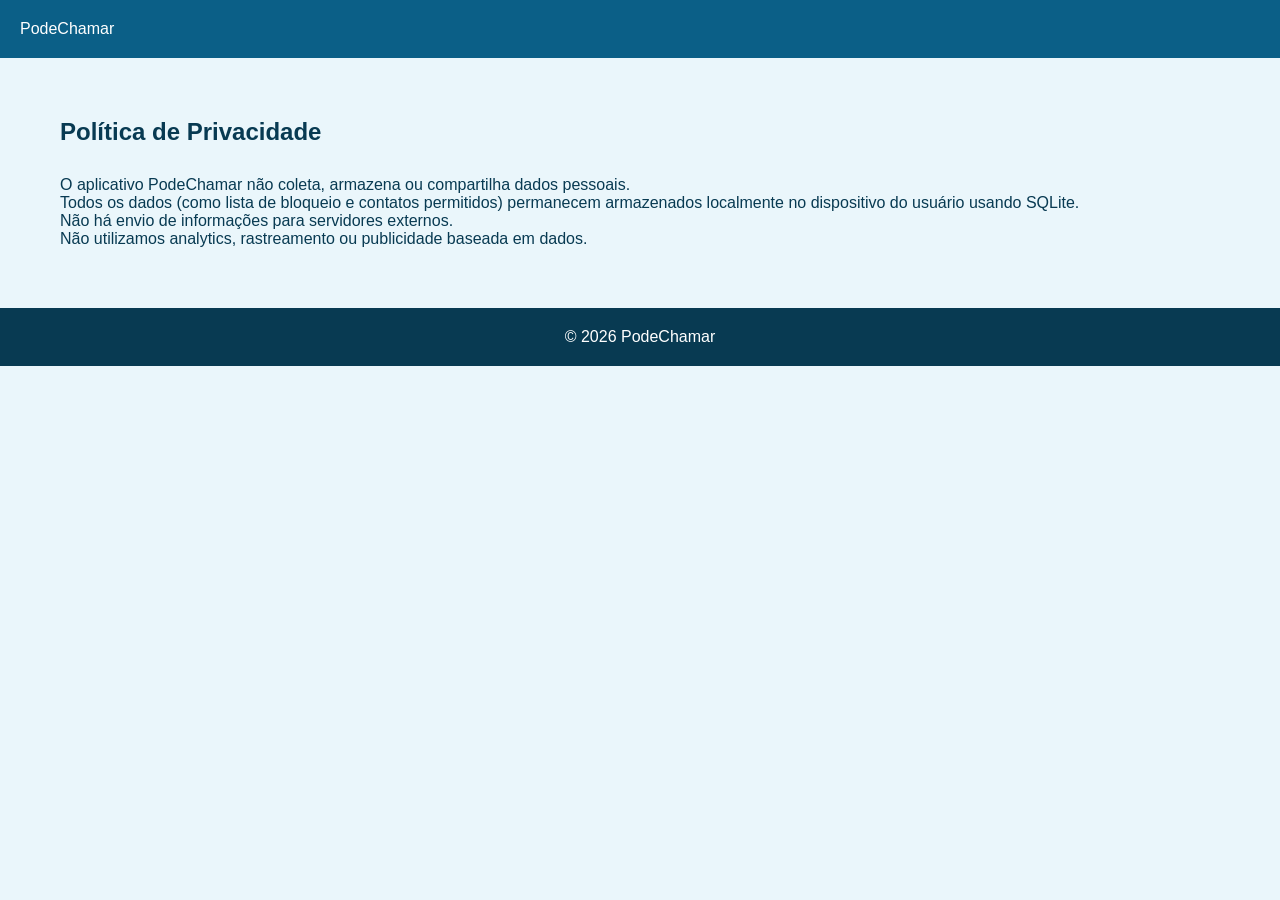
==== politica-privacidade.html @ dd038b13 "atualização de arquivos e inserção de imagens" ====
<!DOCTYPE html>
<html lang="pt-br">
<head>
  <meta charset="UTF-8">
  <title>Política de Privacidade</title>
  <link rel="stylesheet" href="style.css">
</head>

<body>

<header class="header">
  <div class="logo">PodeChamar</div>
</header>

<section class="section">
  <h2>Política de Privacidade</h2>

  <p>O aplicativo PodeChamar não coleta, armazena ou compartilha dados pessoais.</p>

  <p>Todos os dados (como lista de bloqueio e contatos permitidos) permanecem armazenados localmente no dispositivo do usuário usando SQLite.</p>

  <p>Não há envio de informações para servidores externos.</p>

  <p>Não utilizamos analytics, rastreamento ou publicidade baseada em dados.</p>
</section>

<footer>
  <p>© 2026 PodeChamar</p>
</footer>

</body>
</html>
---- style.css ----
:root {
  --primary: #0b5f87;
  --secondary: #1aa6b7;
  --dark: #083a52;
  --light: #eaf6fb;
  --success: #22c55e;
}

* {
  margin: 0;
  padding: 0;
  box-sizing: border-box;
  font-family: Arial, sans-serif;
}

body {
  background: var(--light);
  color: var(--dark);
}

/* HEADER */
.header {
  display: flex;
  justify-content: space-between;
  padding: 20px;
  background: var(--primary);
  color: white;
}

.header nav a {
  color: white;
  margin-left: 15px;
  text-decoration: none;
}

/* HERO */
.hero {
  display: flex;
  justify-content: space-between;
  padding: 60px;
  background: linear-gradient(135deg, var(--primary), var(--secondary));
  color: white;
}

.hero-text {
  max-width: 50%;
}

.hero h1 {
  font-size: 40px;
  margin-bottom: 10px;
}

.buttons {
  margin-top: 20px;
}

.btn-primary {
  background: var(--success);
  padding: 10px 20px;
  color: white;
  border-radius: 8px;
  text-decoration: none;
}

.btn-secondary {
  margin-left: 10px;
  color: white;
  border: 1px solid white;
  padding: 10px 20px;
  border-radius: 8px;
}

/* SECTIONS */
.section {
  padding: 60px;
}

.section h2 {
  margin-bottom: 30px;
}

.grid {
  display: grid;
  grid-template-columns: repeat(2, 1fr);
  gap: 20px;
}

.card {
  background: white;
  padding: 20px;
  border-radius: 10px;
}

/* FAQ */
.light {
  background: white;
}

/* FOOTER */
footer {
  text-align: center;
  padding: 20px;
  background: var(--dark);
  color: white;
}
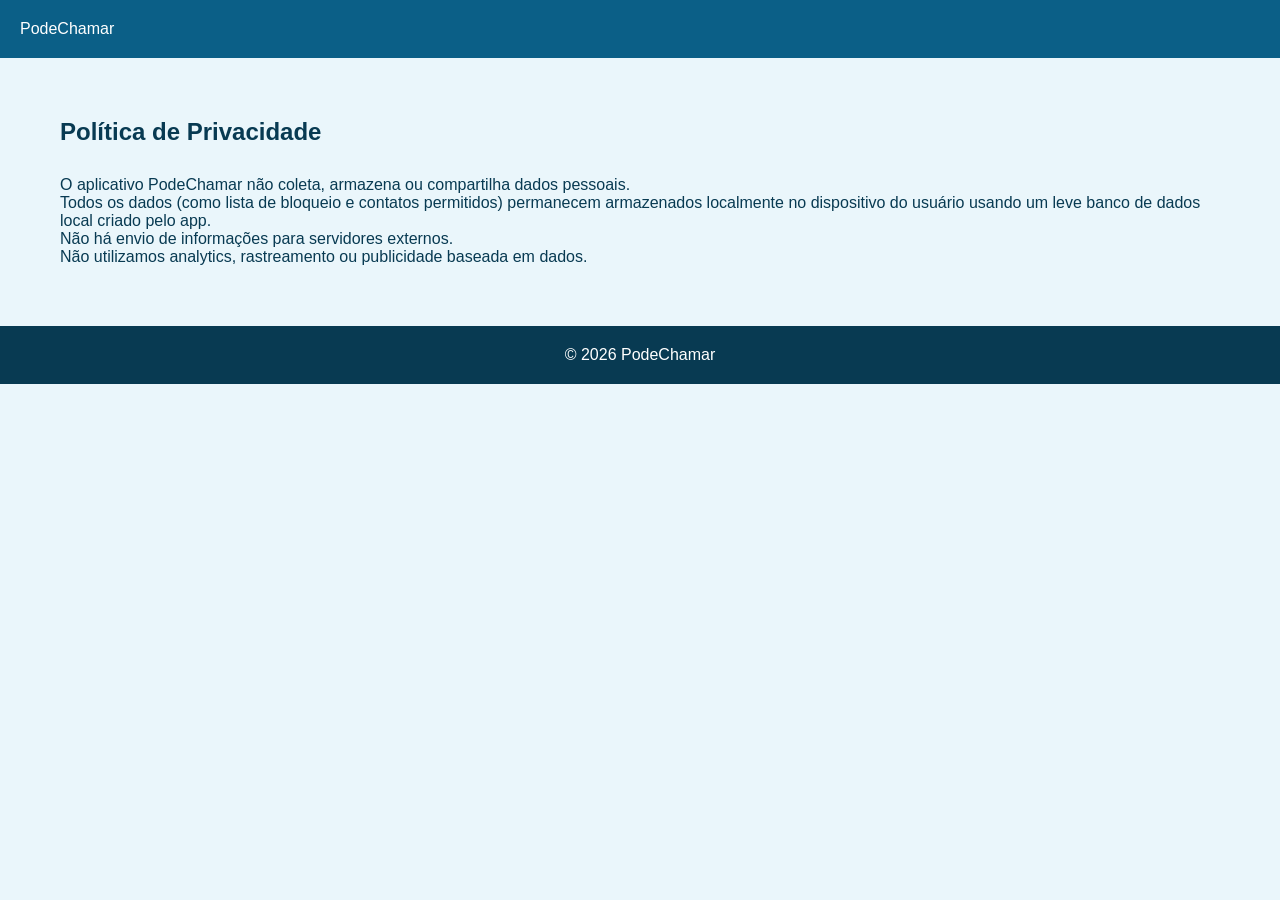
==== commit 87634406: "tratamento das imagens" ====
--- a/politica-privacidade.html
+++ b/politica-privacidade.html
@@ -17,7 +17,7 @@
 
   <p>O aplicativo PodeChamar não coleta, armazena ou compartilha dados pessoais.</p>
 
-  <p>Todos os dados (como lista de bloqueio e contatos permitidos) permanecem armazenados localmente no dispositivo do usuário usando SQLite.</p>
+  <p>Todos os dados (como lista de bloqueio e contatos permitidos) permanecem armazenados localmente no dispositivo do usuário usando um leve banco de dados local criado pelo app.</p>
 
   <p>Não há envio de informações para servidores externos.</p>
 
--- a/style.css
+++ b/style.css
@@ -16,6 +16,19 @@
 body {
   background: var(--light);
   color: var(--dark);
+}
+
+/* Alinha o texto e a imagem dentro da div logo */
+.logo {
+    display: flex;
+    align-items: center;
+    gap: 8px; /* Cria um espaçamento automático entre o escudo e o texto */
+}
+
+/* Controla o tamanho do escudo sem distorcer */
+.escudo-logo {
+    height: 28px; /* Defina a altura que preferir para combinar com o tamanho da sua fonte */
+    width: auto;  /* Mantém a proporção original da imagem */
 }
 
 /* HEADER */
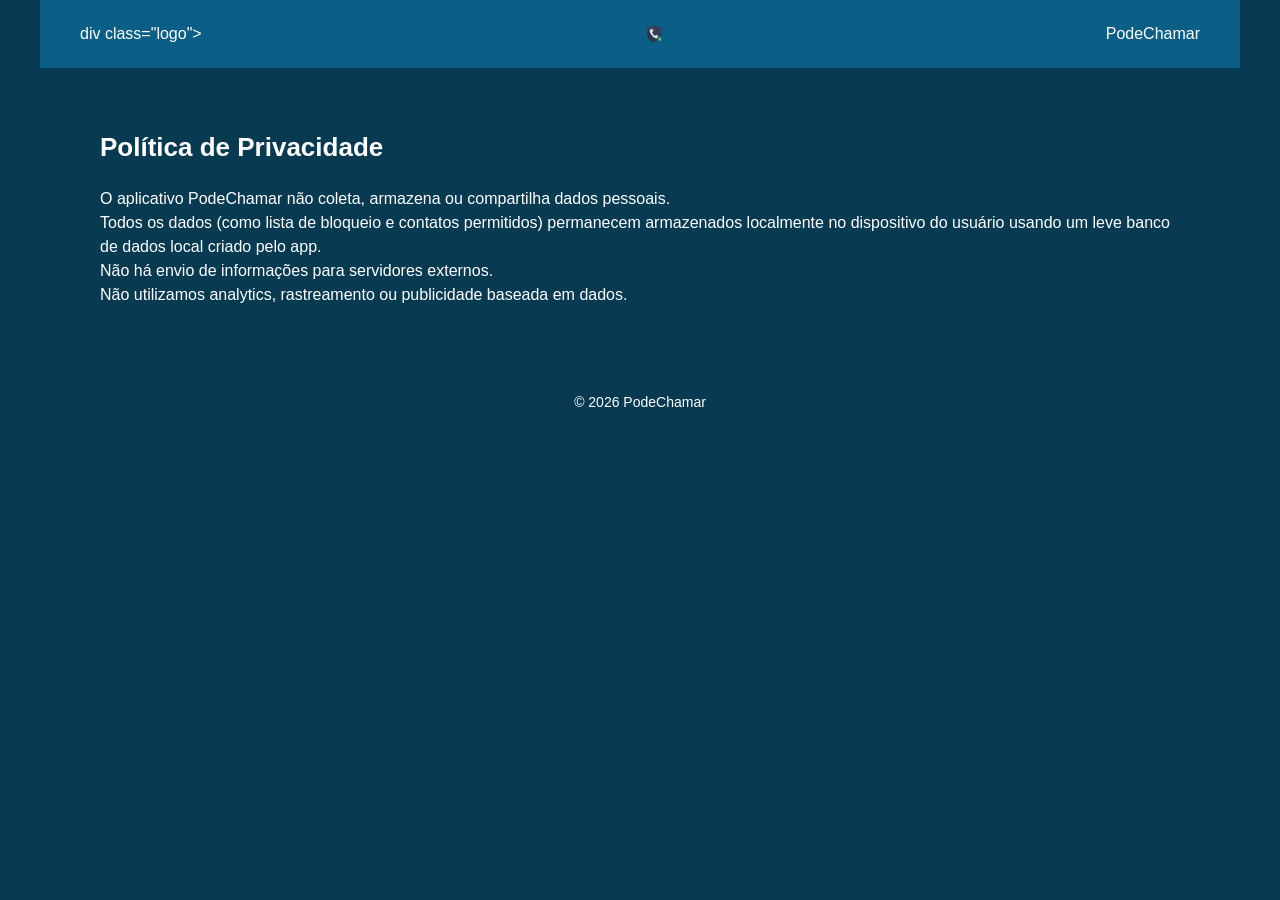
==== commit 96bc437d: "inserção do favicon" ====
--- a/politica-privacidade.html
+++ b/politica-privacidade.html
@@ -3,13 +3,17 @@
 <head>
   <meta charset="UTF-8">
   <title>Política de Privacidade</title>
+  <link rel="icon" type="image/png" href="imagens/favicon.png">
   <link rel="stylesheet" href="style.css">
 </head>
 
 <body>
 
 <header class="header">
-  <div class="logo">PodeChamar</div>
+  div class="logo">
+    <img src="imagens/escudo_s-fundo.png" alt="Escudo PodeChamar" class="escudo-logo">
+    PodeChamar
+  </div>
 </header>
 
 <section class="section">
--- a/style.css
+++ b/style.css
@@ -1,8 +1,12 @@
+/* ==========================================================================
+   1. VARIÁVEIS E CONFIGURAÇÕES GERAIS (PADRÃO MOBILE)
+   ========================================================================== */
 :root {
-  --primary: #0b5f87;
+  --primary: #0b5f87;   /* #0b5f87, #083a52 */
   --secondary: #1aa6b7;
-  --dark: #083a52;
-  --light: #eaf6fb;
+  --dark: #083a52;      /* Ajustado para um tom mais escuro para contraste de texto */
+  --light: #0b5f87;     /* Alterado para fundir perfeitamente com o fundo da sua logo */
+  --bg-cards: #eaf6fb;  /* Nova variável para o fundo claro sutil onde for necessário */
   --success: #22c55e;
 }
 
@@ -15,105 +19,213 @@
 
 body {
   background: var(--light);
-  color: var(--dark);
-}
-
-/* Alinha o texto e a imagem dentro da div logo */
+  color: white; /* Texto geral claro, já que o fundo agora é escuro */
+  font-size: 16px;
+  line-height: 1.5;
+}
+
+/* Imagens fluidas para nunca quebrarem o layout */
+img {
+  max-width: 100%;
+  height: auto;
+}
+
+/* ==========================================================================
+   2. COMPONENTES E ELEMENTOS (BASE MOBILE-FIRST)
+   ========================================================================== */
+
+/* LOGO */
 .logo {
-    display: flex;
-    align-items: center;
-    gap: 8px; /* Cria um espaçamento automático entre o escudo e o texto */
-}
-
-/* Controla o tamanho do escudo sem distorcer */
+  display: flex;
+  align-items: center;
+  gap: 8px;
+}
+
 .escudo-logo {
-    height: 28px; /* Defina a altura que preferir para combinar com o tamanho da sua fonte */
-    width: auto;  /* Mantém a proporção original da imagem */
+  height: 28px;
+  width: auto;
 }
 
 /* HEADER */
 .header {
   display: flex;
-  justify-content: space-between;
+  flex-direction: column; /* Empilha logo e menu no celular */
+  align-items: center;
+  gap: 15px;
   padding: 20px;
   background: var(--primary);
   color: white;
+  text-align: center;
+}
+
+.header nav {
+  display: flex;
+  gap: 15px;
 }
 
 .header nav a {
   color: white;
-  margin-left: 15px;
   text-decoration: none;
-}
-
-/* HERO */
+  font-size: 14px;
+}
+
+/* HERO (Seção Principal) */
 .hero {
   display: flex;
-  justify-content: space-between;
-  padding: 60px;
+  flex-direction: column; /* Texto em cima, imagem/conteúdo embaixo */
+  gap: 30px;
+  padding: 40px 20px;
   background: linear-gradient(135deg, var(--primary), var(--secondary));
   color: white;
+  text-align: center;
 }
 
 .hero-text {
-  max-width: 50%;
+  max-width: 100%; /* Ocupa a largura total no mobile */
 }
 
 .hero h1 {
-  font-size: 40px;
-  margin-bottom: 10px;
-}
-
+  font-size: 32px; /* Fonte ligeiramente menor para não quebrar no celular */
+  margin-bottom: 15px;
+}
+
+/* BOTÕES (Área de toque otimizada para dedos no celular) */
 .buttons {
-  margin-top: 20px;
+  display: flex;
+  flex-direction: column; /* Botões empilhados no mobile facilitam o clique */
+  gap: 12px;
+  margin-top: 25px;
+}
+
+.btn-primary, .btn-secondary {
+  display: inline-block;
+  padding: 14px 20px; /* Mais altura para facilitar o toque */
+  border-radius: 8px;
+  text-decoration: none;
+  font-weight: bold;
+  text-align: center;
 }
 
 .btn-primary {
   background: var(--success);
-  padding: 10px 20px;
-  color: white;
-  border-radius: 8px;
-  text-decoration: none;
+  color: white;
 }
 
 .btn-secondary {
-  margin-left: 10px;
   color: white;
   border: 1px solid white;
-  padding: 10px 20px;
-  border-radius: 8px;
-}
-
-/* SECTIONS */
+}
+
+/* SECTIONS GERAIS */
 .section {
-  padding: 60px;
+  padding: 40px 20px;
 }
 
 .section h2 {
-  margin-bottom: 30px;
-}
-
+  margin-bottom: 20px;
+  text-align: center;
+  font-size: 26px;
+}
+
+/* GRID DE CARDS */
 .grid {
-  display: grid;
-  grid-template-columns: repeat(2, 1fr);
+  display: flex;
+  flex-direction: column; /* Um card embaixo do outro no celular */
   gap: 20px;
 }
 
 .card {
   background: white;
-  padding: 20px;
+  color: var(--dark); /* Texto escuro dentro do card branco para leitura */
+  padding: 25px;
   border-radius: 10px;
-}
-
-/* FAQ */
+  box-shadow: 0 4px 6px rgba(0,0,0,0.1);
+}
+
+/* FAQ / SEÇÃO CLARA */
 .light {
-  background: white;
+  background: var(--bg-cards);
+  color: var(--dark);
 }
 
 /* FOOTER */
 footer {
   text-align: center;
-  padding: 20px;
+  padding: 25px 20px;
   background: var(--dark);
   color: white;
+  font-size: 14px;
+}
+
+
+/* ==========================================================================
+   3. MEDIA QUERIES (ADAPTAÇÃO PARA TELAS MAIORES)
+   ========================================================================== */
+
+/* Ajustes para Tablets e Desktops pequenos (A partir de 768px) */
+@media (min-width: 768px) {
+  .header {
+    flex-direction: row; /* Logo e menu voltam a ficar lado a lado */
+    justify-content: space-between;
+    padding: 20px 40px;
+  }
+
+  .header nav a {
+    font-size: 16px;
+    margin-left: 15px;
+  }
+
+  .hero {
+    flex-direction: row; /* Texto e imagem lado a lado */
+    justify-content: space-between;
+    align-items: center;
+    padding: 60px;
+  }
+
+  .hero-text {
+    max-width: 55%;
+    text-align: left; /* Alinhamento à esquerda fica melhor em telas grandes */
+  }
+
+  .hero h1 {
+    font-size: 40px;
+  }
+
+  .buttons {
+    flex-direction: row; /* Botões voltam a ficar lado a lado */
+    gap: 0;
+  }
+
+  .btn-secondary {
+    margin-left: 15px;
+  }
+
+  .section {
+    padding: 60px;
+  }
+
+  .section h2 {
+    text-align: left;
+  }
+
+  .grid {
+    display: grid;
+    grid-template-columns: repeat(2, 1fr); /* Ativa as duas colunas do Grid */
+    gap: 20px;
+  }
+}
+
+/* Ajustes para Telas Grandes / Desktops (A partir de 1024px) */
+@media (min-width: 1024px) {
+  /* Limita a largura do conteúdo para não esticar infinitamente em monitores ultra-wide */
+  .header, .hero, .section {
+    max-width: 1200px;
+    margin: 0 auto;
+    width: 100%;
+  }
+  
+  body {
+    /* Cria um efeito de preenchimento nas laterais caso o monitor seja gigante */
+    background-color: var(--dark); 
+  }
 }
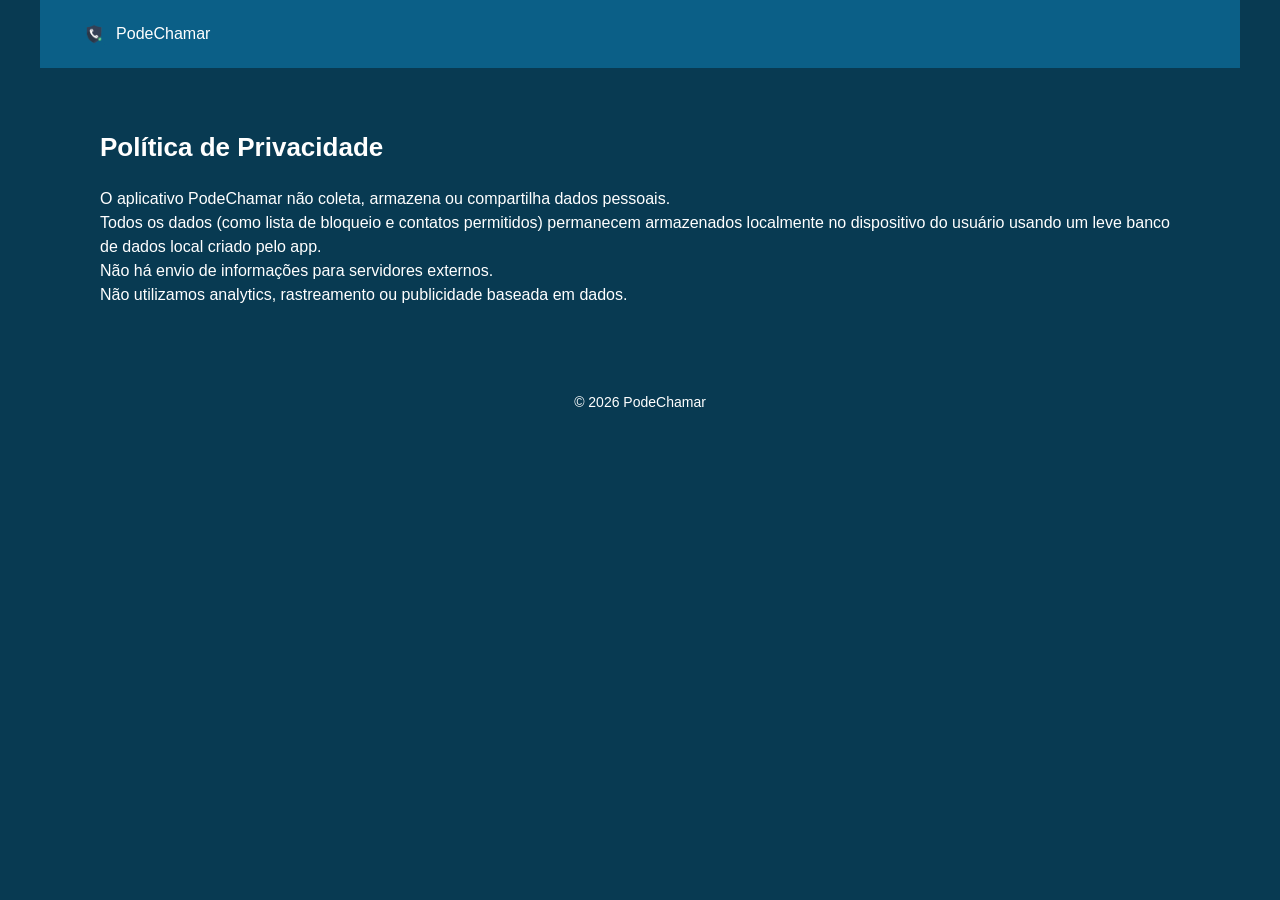
==== commit ea9816bb: "correção de tag" ====
--- a/politica-privacidade.html
+++ b/politica-privacidade.html
@@ -10,7 +10,7 @@
 <body>
 
 <header class="header">
-  div class="logo">
+  <div class="logo">
     <img src="imagens/escudo_s-fundo.png" alt="Escudo PodeChamar" class="escudo-logo">
     PodeChamar
   </div>
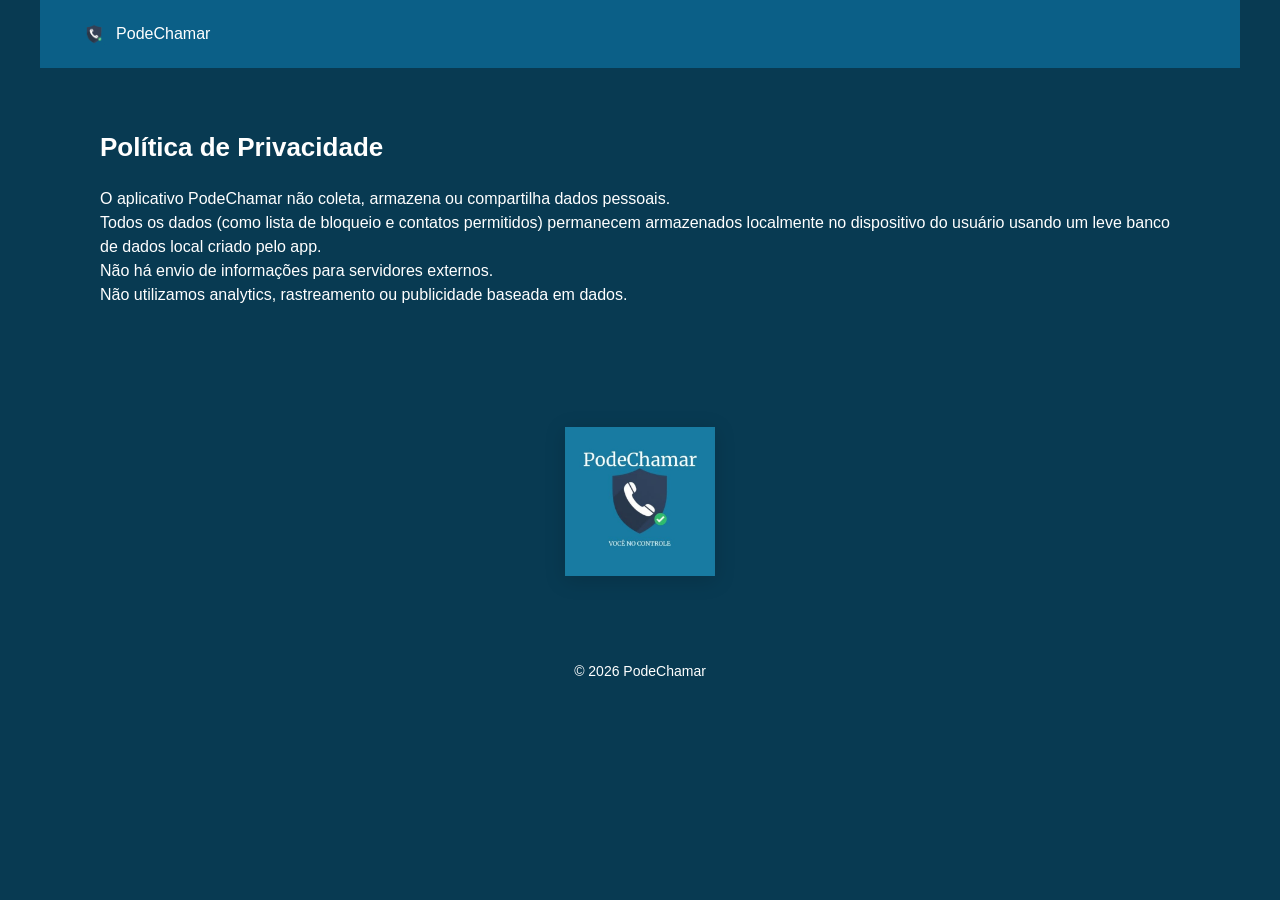
==== commit e2d3243d: "atualização pol-pri e termo" ====
--- a/politica-privacidade.html
+++ b/politica-privacidade.html
@@ -28,6 +28,10 @@
   <p>Não utilizamos analytics, rastreamento ou publicidade baseada em dados.</p>
 </section>
 
+<div class="hero2-image">
+    <img src="imagens/logo.jpg" alt="PodeChamar">
+</div>
+
 <footer>
   <p>© 2026 PodeChamar</p>
 </footer>
--- a/style.css
+++ b/style.css
@@ -80,6 +80,39 @@
   text-align: center;
 }
 
+/* Container da imagem */
+.hero2-image {
+  display: flex;
+  justify-content: center;
+  align-items: center;
+  padding: 20px;
+  width: 100%;
+}
+
+/* O escudo em si */
+.hero2-image img {
+  width: 100%;
+  max-width: 180px; /* Tamanho máximo ideal para o escudo no celular */
+  height: auto;     /* Mantém a proporção sem distorcer */
+  filter: drop-shadow(0px 8px 16px rgba(0, 0, 0, 0.25)); /* Dá um efeito de sombra flutuante bem legal no escudo */
+}
+
+/* Centralização do Escudo na Política de Privacidade */
+.hero2-image {
+  display: flex;
+  justify-content: center;
+  align-items: center;
+  margin: 40px auto; 
+  width: 100%;             
+}
+
+.hero2-image img {
+  width: 100%;
+  max-width: 150px; /* Se no computador você achar que 150px ficou pequeno, aí sim você pode mudar o max-width dentro do desktop */
+  height: auto;
+  filter: drop-shadow(0px 4px 10px rgba(0, 0, 0, 0.15)); 
+}
+
 .hero-text {
   max-width: 100%; /* Ocupa a largura total no mobile */
 }
@@ -134,12 +167,27 @@
   gap: 20px;
 }
 
+/* Garante que no mobile haja um espaçamento entre o texto e a imagem abaixo */
 .card {
-  background: white;
-  color: var(--dark); /* Texto escuro dentro do card branco para leitura */
-  padding: 25px;
-  border-radius: 10px;
-  box-shadow: 0 4px 6px rgba(0,0,0,0.1);
+  display: flex;
+  flex-direction: column;
+  gap: 20px;
+}
+
+.card-subtitle {
+  font-weight: bold;
+  margin-bottom: 10px;
+}
+
+.card-content p {
+  margin-bottom: 8px;
+}
+
+/* Centraliza a imagem no mobile */
+.card-image-wrapper {
+  display: flex;
+  justify-content: center;
+  align-items: center;
 }
 
 /* FAQ / SEÇÃO CLARA */
@@ -182,6 +230,15 @@
     padding: 60px;
   }
 
+  .hero-image img {
+    width: 250px;
+    height: auto;
+  }
+
+  .hero2-image img {
+    max-width: 150px; /* O escudo fica maior e imponente no computador */
+  }
+
   .hero-text {
     max-width: 55%;
     text-align: left; /* Alinhamento à esquerda fica melhor em telas grandes */
@@ -210,9 +267,54 @@
 
   .grid {
     display: grid;
-    grid-template-columns: repeat(2, 1fr); /* Ativa as duas colunas do Grid */
+    grid-template-columns: repeat(2, 1fr);
+    gap: 30px;
+}
+
+  .card {
+    flex-direction: row;       /* Coloca texto e imagem lado a lado */
+    align-items: center;       /* Alinha verticalmente ao centro */
+    justify-content: space-between; /* Empurra o texto para a esquerda e imagem para a direita */
     gap: 20px;
-  }
+
+    /* Substitui o fundo branco sólido por um branco com 15% de opacidade */
+    background: rgba(255, 255, 255, 0.15); 
+    
+    /* O segredo do vidro: desfoca o que está atrás do card */
+    backdrop-filter: blur(12px);
+    -webkit-backdrop-filter: blur(12px); /* Suporte para navegadores Safari */
+    
+    /* Uma borda fina e sutil que parece o corte do vidro refletindo a luz */
+    border: 1px solid rgba(255, 255, 255, 0.25);
+    
+    /* Mantém a cor do texto legível sobre o vidro */
+    color: #ffffff; 
+    
+    /* Seus estilos anteriores de estrutura */
+    padding: 25px;
+    border-radius: 10px;
+    display: flex;   
+        
+    /* Sombra mais suave para combinar com a leveza do vidro */
+    box-shadow: 0 8px 32px 0 rgba(0, 0, 0, 0.1);
+
+  } 
+  
+
+  .card-content {
+    flex: 1;                   /* Faz o texto ocupar o máximo de espaço disponível */
+    text-align: left;          /* Garante o alinhamento à esquerda */
+  }
+
+  .card-image-wrapper {
+    flex-shrink: 0;            /* Impede que a imagem seja esmagada */
+  }
+
+  .card-img {
+    width: 150px;              /* Ajuste o tamanho ideal da imagem do mockup aqui */
+    height: auto;
+    border-radius: 10px;
+
 }
 
 /* Ajustes para Telas Grandes / Desktops (A partir de 1024px) */
@@ -228,4 +330,5 @@
     /* Cria um efeito de preenchimento nas laterais caso o monitor seja gigante */
     background-color: var(--dark); 
   }
-}+}
+}
